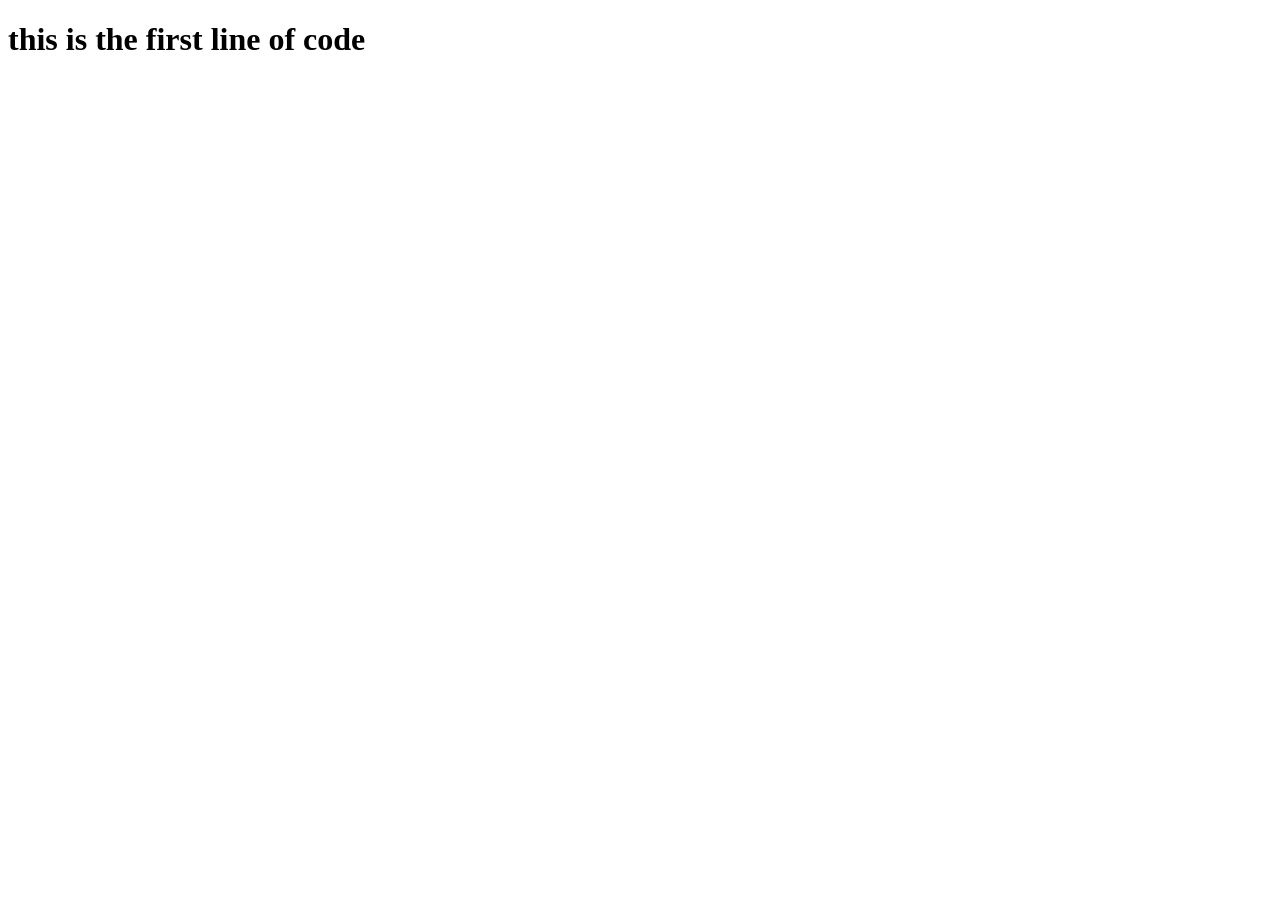
==== index.html @ fce48653 "added main.js" ====
<!doctype html>
<html lang="en">
<head>
	<meta charset="utf-8">
	<meta name="viewport" content="width=device-width, initial-scale=1">
	<title>Project One</title>
</head>
<body>
	<h1> this is the first line of code</h1>
</body>
</html>
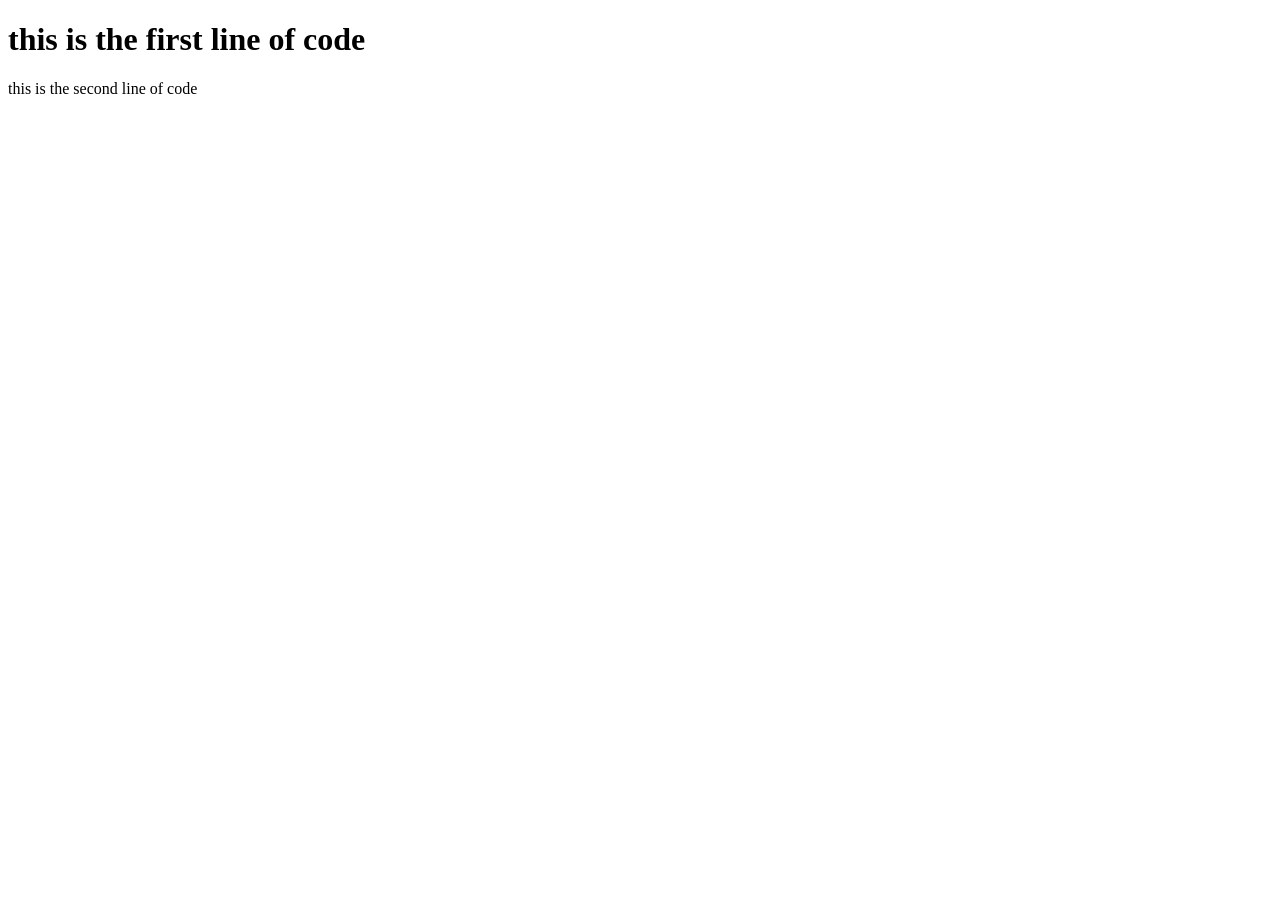
==== commit e2a532b1: "Modified main.js and index.html" ====
--- a/index.html
+++ b/index.html
@@ -8,5 +8,7 @@
 </head>
 <body>
 	<h1> this is the first line of code</h1>
+    <p> this is the second line of code</p>
 </body>
 </html>
+
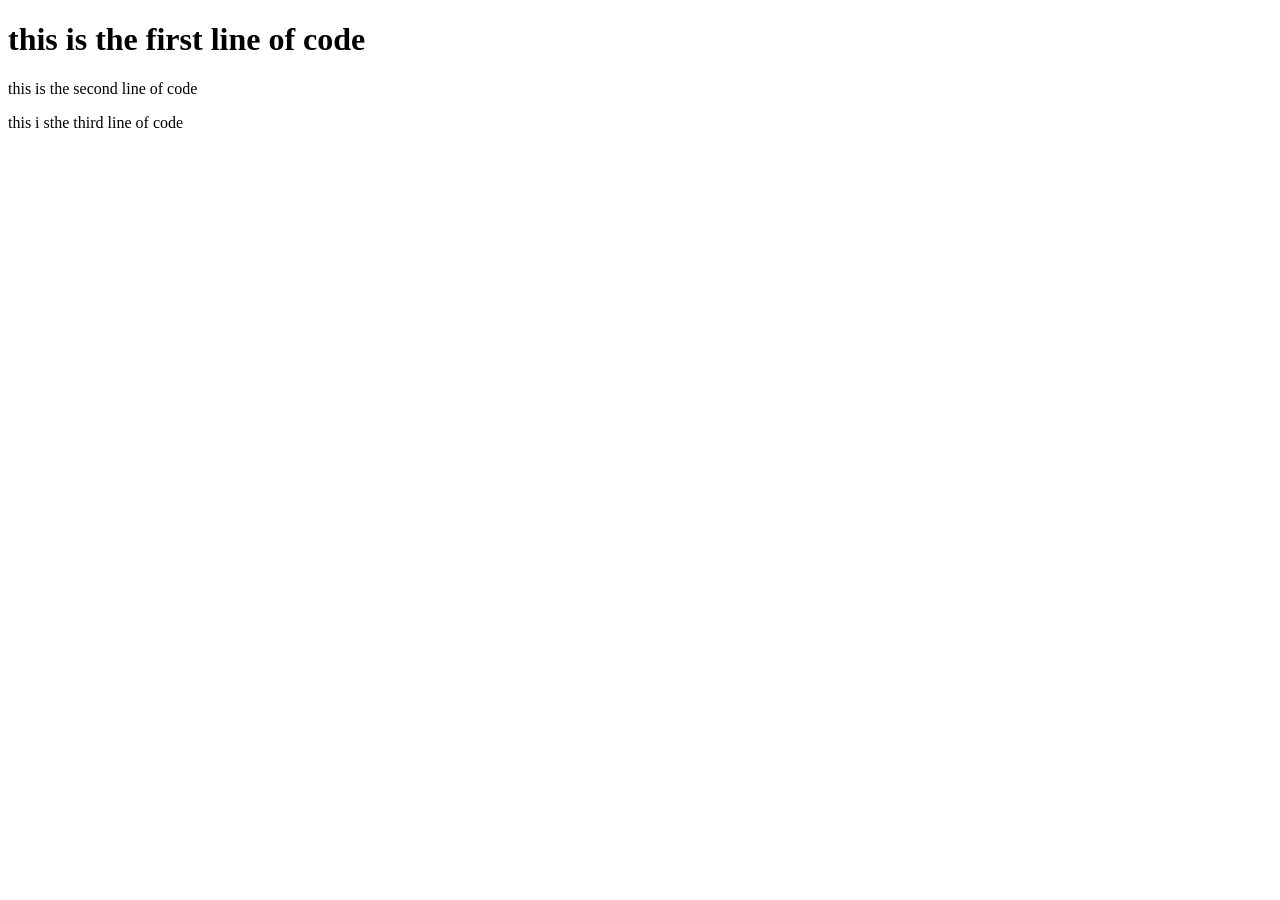
==== commit 7b6bf52e: "modified index.html" ====
--- a/index.html
+++ b/index.html
@@ -9,6 +9,7 @@
 <body>
 	<h1> this is the first line of code</h1>
     <p> this is the second line of code</p>
+    <p>this i sthe third line of code</p>
 </body>
 </html>
 
